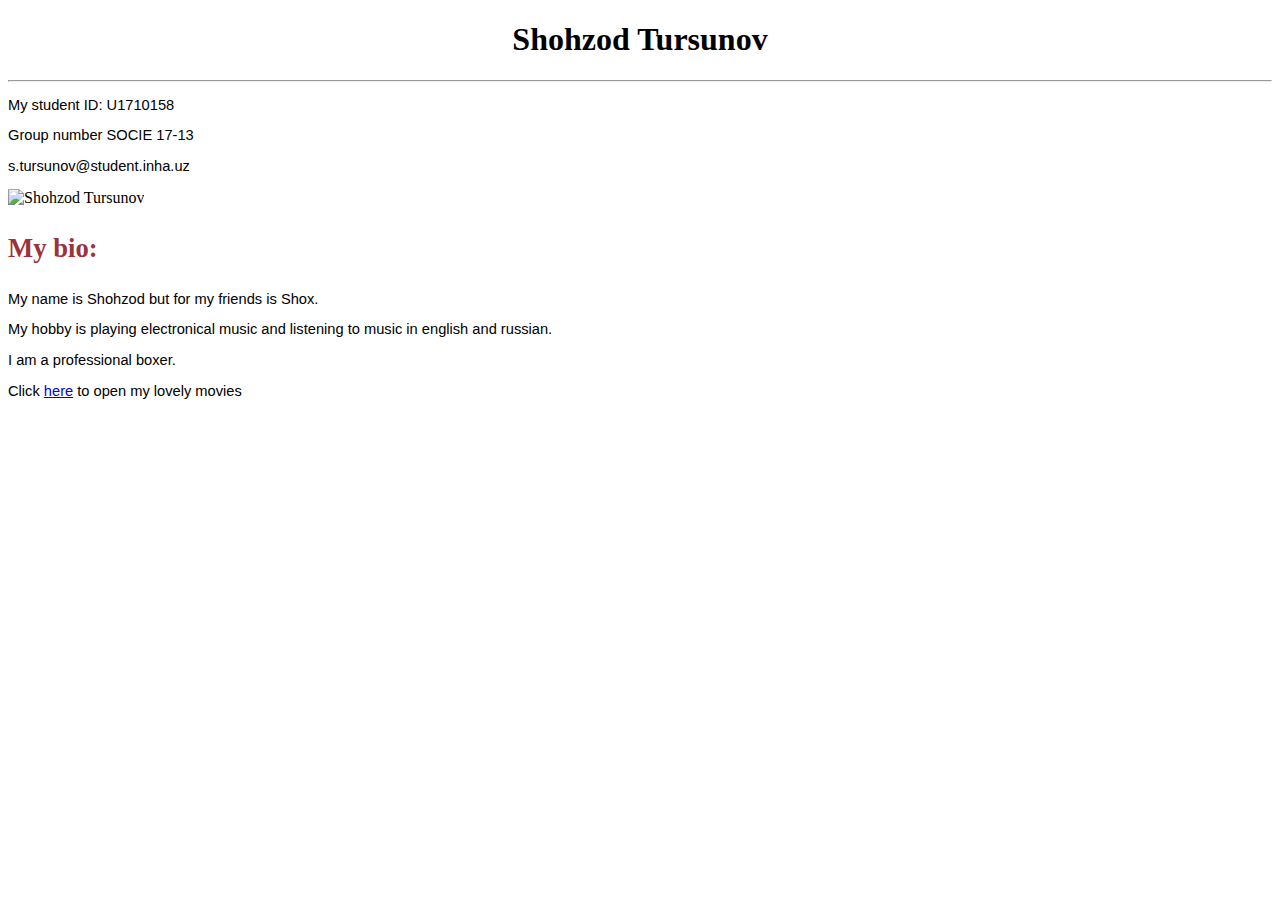
==== index.html @ ce230b54 "Add files via upload" ====
<!DOCTYPE HTML>
<html>
    <head>
        <title>
        	Index
        </title>
            <body background="back.jpg">
        	<link rel="stylesheet" href="style.css" />
    </head>
    <body>
        <h1>Shohzod Tursunov</h1>
        <hr/>
        <p>
        My student ID: U1710158 </p>
        <p>
        Group number SOCIE 17-13</p>
        <p>
        	s.tursunov@student.inha.uz</p>
        	<img src="My photo.jpg" alt="Shohzod Tursunov" width="200" height="250">

        <h3>My bio:</h3>
        <p>My name is Shohzod but for my friends is Shox.</p>
        	<p>My hobby is playing electronical music and listening to music in english and russian.</p>
        	<p>I am a professional boxer.</p>
        <p>
            Click <a href="Movies page.html">here</a> to open my lovely movies <br/>
            
        </p>
       
    </body>
</html>
---- style.css ----
p {
    font-family: Arial Unicode MS, sans-serif;
    font-size:11pt;
    color: #000000;
}

h3 {
    font-family: Bell MT;
    font-size: 20pt;
    color: rgb(155, 50, 60);
    font-weight: bold;
}

h1 {
    text-align: center;
}

#keywordsHeader {
    color: red;
}

.greenHeader {
    color: red;
}

.underlinedHeader {
    text-decoration: underline;
}

.headercolor{
    color: white;

}
h4{
    color: white;
}
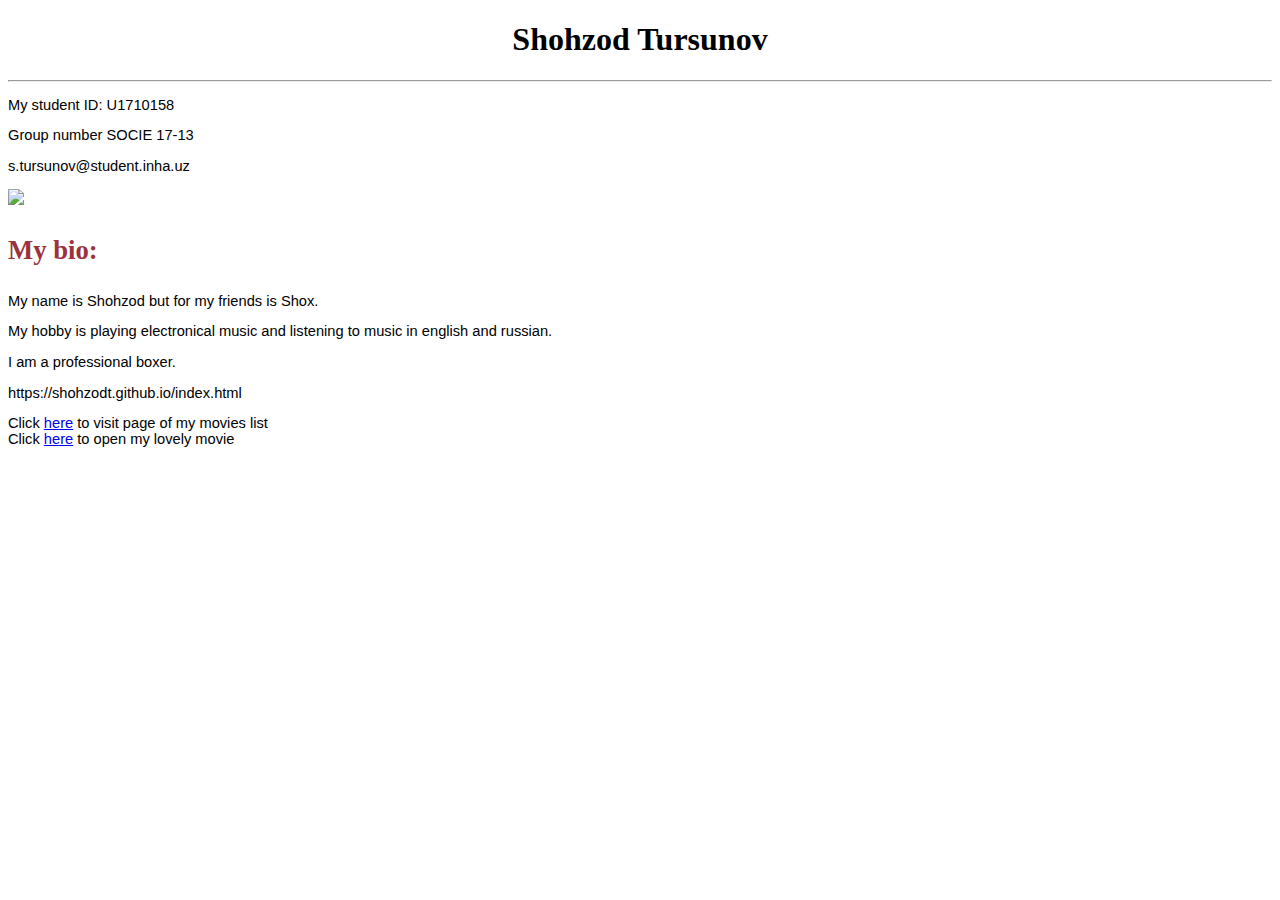
==== commit 96279559: "Update index.html" ====
--- a/index.html
+++ b/index.html
@@ -4,7 +4,7 @@
         <title>
         	Index
         </title>
-            <body background="back.jpg">
+    
         	<link rel="stylesheet" href="style.css" />
     </head>
     <body>
@@ -16,16 +16,19 @@
         Group number SOCIE 17-13</p>
         <p>
         	s.tursunov@student.inha.uz</p>
-        	<img src="My photo.jpg" alt="Shohzod Tursunov" width="200" height="250">
+            <img src="photo.jpg">
 
         <h3>My bio:</h3>
         <p>My name is Shohzod but for my friends is Shox.</p>
         	<p>My hobby is playing electronical music and listening to music in english and russian.</p>
         	<p>I am a professional boxer.</p>
+        <p>https://shohzodt.github.io/index.html</p>
         <p>
-            Click <a href="Movies page.html">here</a> to open my lovely movies <br/>
+            Click <a href="moviespage.html">here</a> to visit page of my movies list<br/>
+            Click <a href="movies.html">here</a> to open my lovely movie <br/>
+           
             
         </p>
-       
+        
     </body>
-</html>+</html>
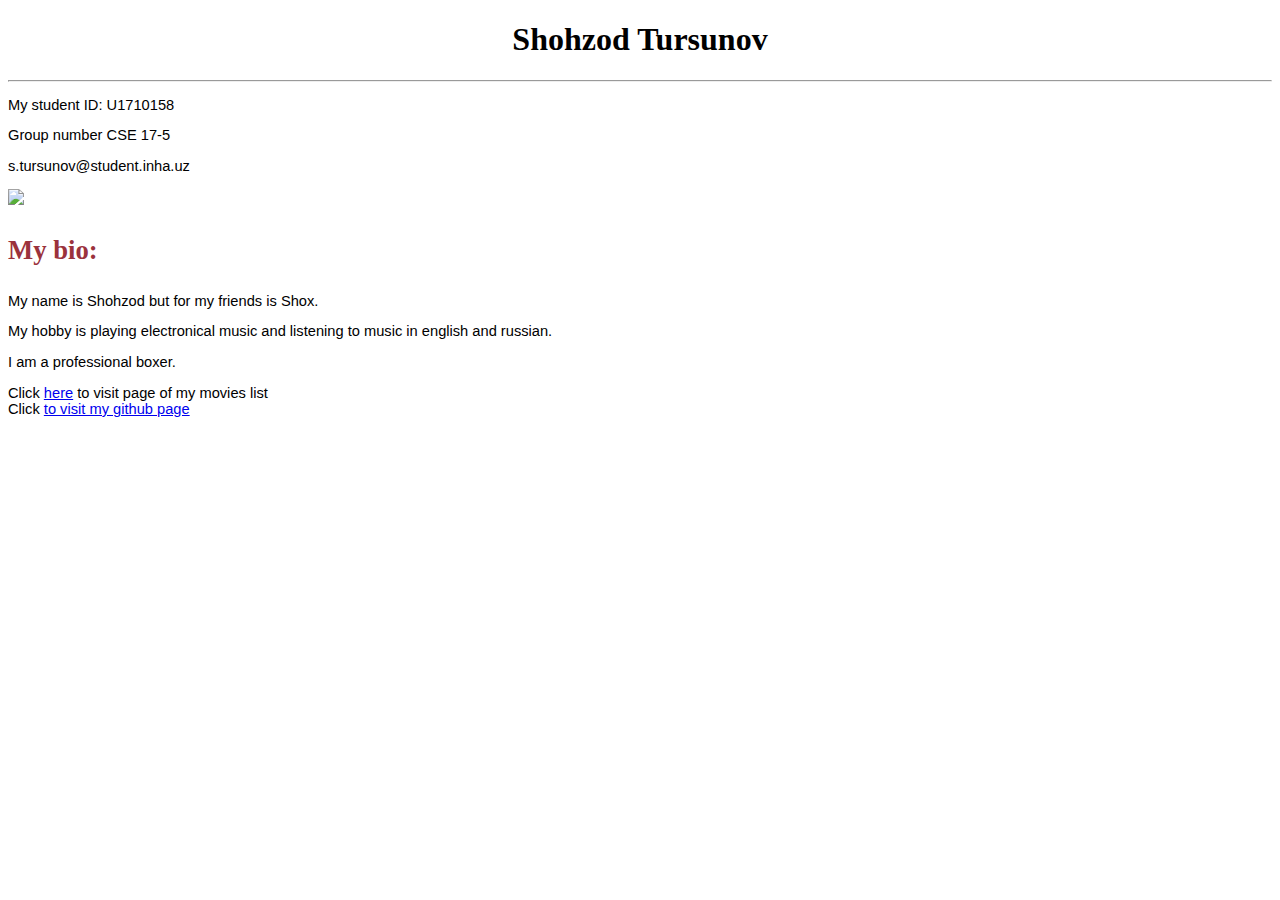
==== commit 26d5a1ed: "Update index.html" ====
--- a/index.html
+++ b/index.html
@@ -13,7 +13,7 @@
         <p>
         My student ID: U1710158 </p>
         <p>
-        Group number SOCIE 17-13</p>
+        Group number CSE 17-5</p>
         <p>
         	s.tursunov@student.inha.uz</p>
             <img src="photo.jpg">
@@ -22,10 +22,11 @@
         <p>My name is Shohzod but for my friends is Shox.</p>
         	<p>My hobby is playing electronical music and listening to music in english and russian.</p>
         	<p>I am a professional boxer.</p>
-        <p>https://shohzodt.github.io/index.html</p>
+        
         <p>
             Click <a href="moviespage.html">here</a> to visit page of my movies list<br/>
-            Click <a href="movies.html">here</a> to open my lovely movie <br/>
+            Click <a href="shohzodt.github.io/index.html"</a> to visit my github page
+           
            
             
         </p>
